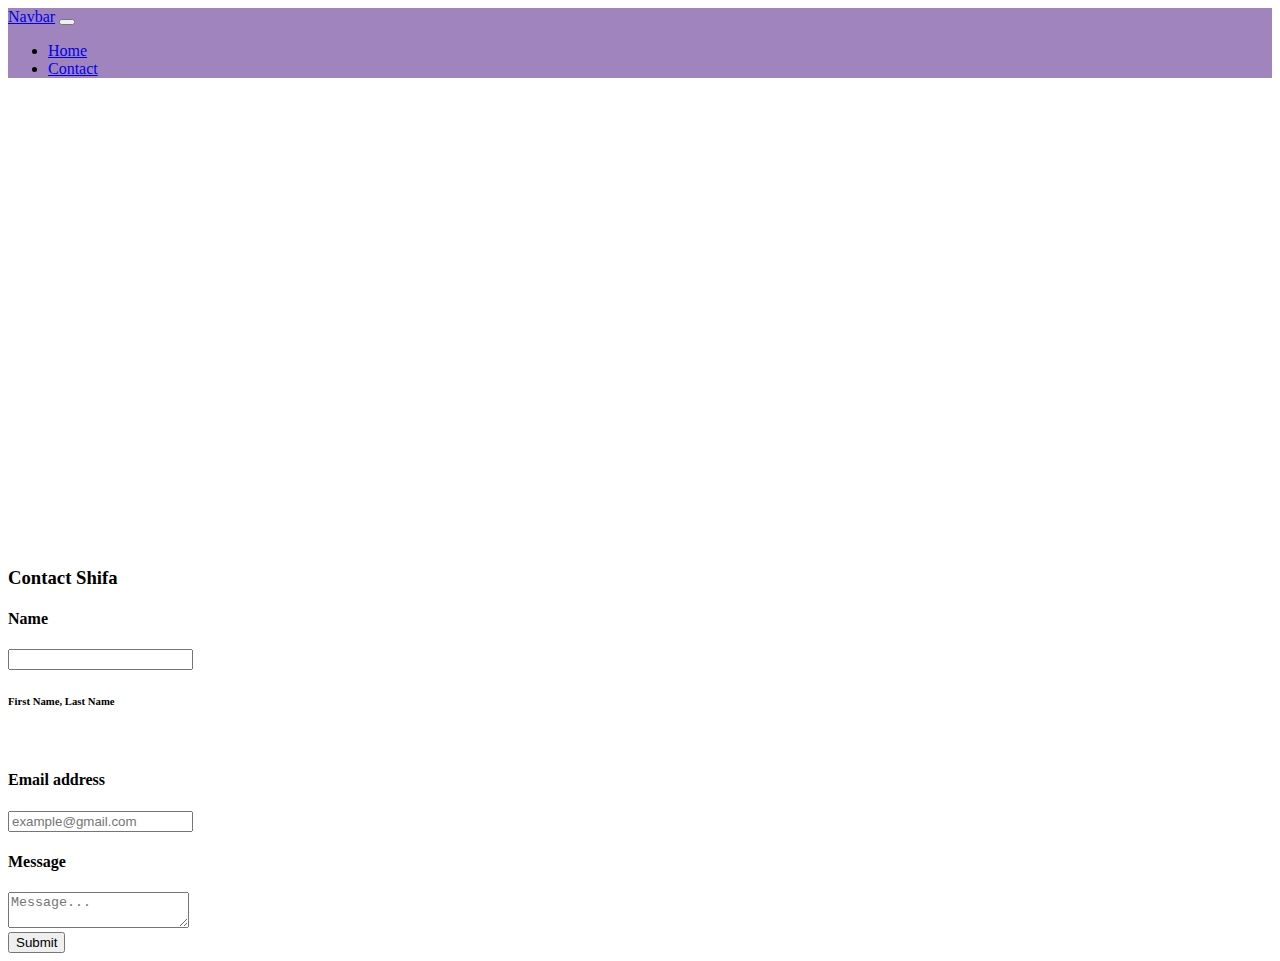
==== contact.html @ 6e5448ac "added default bootstrap navbar to pgs and added simple form in contact" ====
<!doctype html>
<html>
    <head>
        <meta charset="utf-8">
        <meta name="viewport" content="width=device-width, initial-scale=1">
        <title>Contact</title>
        <link rel="stylesheet" href="style.css">
        <link href="https://cdn.jsdelivr.net/npm/bootstrap@5.3.0-alpha1/dist/css/bootstrap.min.css" rel="stylesheet" integrity="sha384-GLhlTQ8iRABdZLl6O3oVMWSktQOp6b7In1Zl3/Jr59b6EGGoI1aFkw7cmDA6j6gD" crossorigin="anonymous">
  </head>
        <link rel="stylesheet" href="style.css">
    </head>
    <body id="page-top" data-spy="scroll" data-target=".navbar-fixed-top">
        <nav class="navbar navbar-expand-lg bg-body-tertiary" style="background-color: #9F84BD;"><div class="container-fluid">
            <a class="navbar-brand" href="index.html">Navbar</a>
            <button class="navbar-toggler" type="button" data-bs-toggle="collapse" data-bs-target="#navbarSupportedContent" aria-controls="navbarSupportedContent" aria-expanded="false" aria-label="Toggle navigation">
      <span class="navbar-toggler-icon"></span>
    </button>
    <div class="collapse navbar-collapse" id="navbarSupportedContent">
      <ul class="navbar-nav me-auto mb-2 mb-lg-0">
        <li class="nav-item">
          <a class="nav-link active" aria-current="page" href="index.html">Home</a>
        </li>
        <li class="nav-item">
          <a class="nav-link" href="contact.html">Contact</a>
        </li>
      </ul>
    </div>
  </div>
</nav>
    <script src="https://cdn.jsdelivr.net/npm/bootstrap@5.3.0-alpha1/dist/js/bootstrap.bundle.min.js" integrity="sha384-w76AqPfDkMBDXo30jS1Sgez6pr3x5MlQ1ZAGC+nuZB+EYdgRZgiwxhTBTkF7CXvN" crossorigin="anonymous"></script>
        
        <iframe src="https://www.google.com/maps/embed?pb=!1m18!1m12!1m3!1d24223.347604038896!2d-74.04576434103292!3d40.631680377788925!2m3!1f0!2f0!3f0!3m2!1i1024!2i768!4f13.1!3m3!1m2!1s0x89c2455f3f1cab0d%3A0xa5a45198ea4d73d6!2sBay%20Ridge%2C%20Brooklyn%2C%20NY!5e0!3m2!1sen!2sus!4v1672175688959!5m2!1sen!2sus" width="600" height="450" style="border:0;" allowfullscreen="" loading="lazy" referrerpolicy="no-referrer-when-downgrade"></iframe>
        <h3>Contact Shifa</h3>
        <form>
            <label>
                <h4>Name</h4>
                <input type="text" name="nm" required>
                <h6>First Name, Last Name</h6>
            </label>
            <br>
            <label>
                <h4>Email address</h4>
                <input type="text" name="rpy" placeholder="example@gmail.com" required>
            </label>
            <br>
            <label>
                <h4>Message</h4>
                <textarea name="message" placeholder="Message..."></textarea>
            </label>
            <br>
            <input type="submit" value="Submit">
        </form>
        
<!--
    <div class="footer text-center">
        <h3 id="footercolor">Copyright © 2023 | <strong>Shifa Quddus</strong></h3>
    </div>
-->
    </body>
</html>
---- style.css ----
/*
ul {
  list-style-type: none;
  margin: 0;
  padding: 0;
  overflow: hidden;
  background-color: #9F84BD;
}

li {
  float: left;
}

li a {
  display: block;
  color: white;
  text-align: center;
  padding: 14px 200px;
  text-decoration: none;
  font-weight: bold;
}

li a:hover {
  background-color: #111;
}*/
---- style.css ----
/*
ul {
  list-style-type: none;
  margin: 0;
  padding: 0;
  overflow: hidden;
  background-color: #9F84BD;
}

li {
  float: left;
}

li a {
  display: block;
  color: white;
  text-align: center;
  padding: 14px 200px;
  text-decoration: none;
  font-weight: bold;
}

li a:hover {
  background-color: #111;
}*/
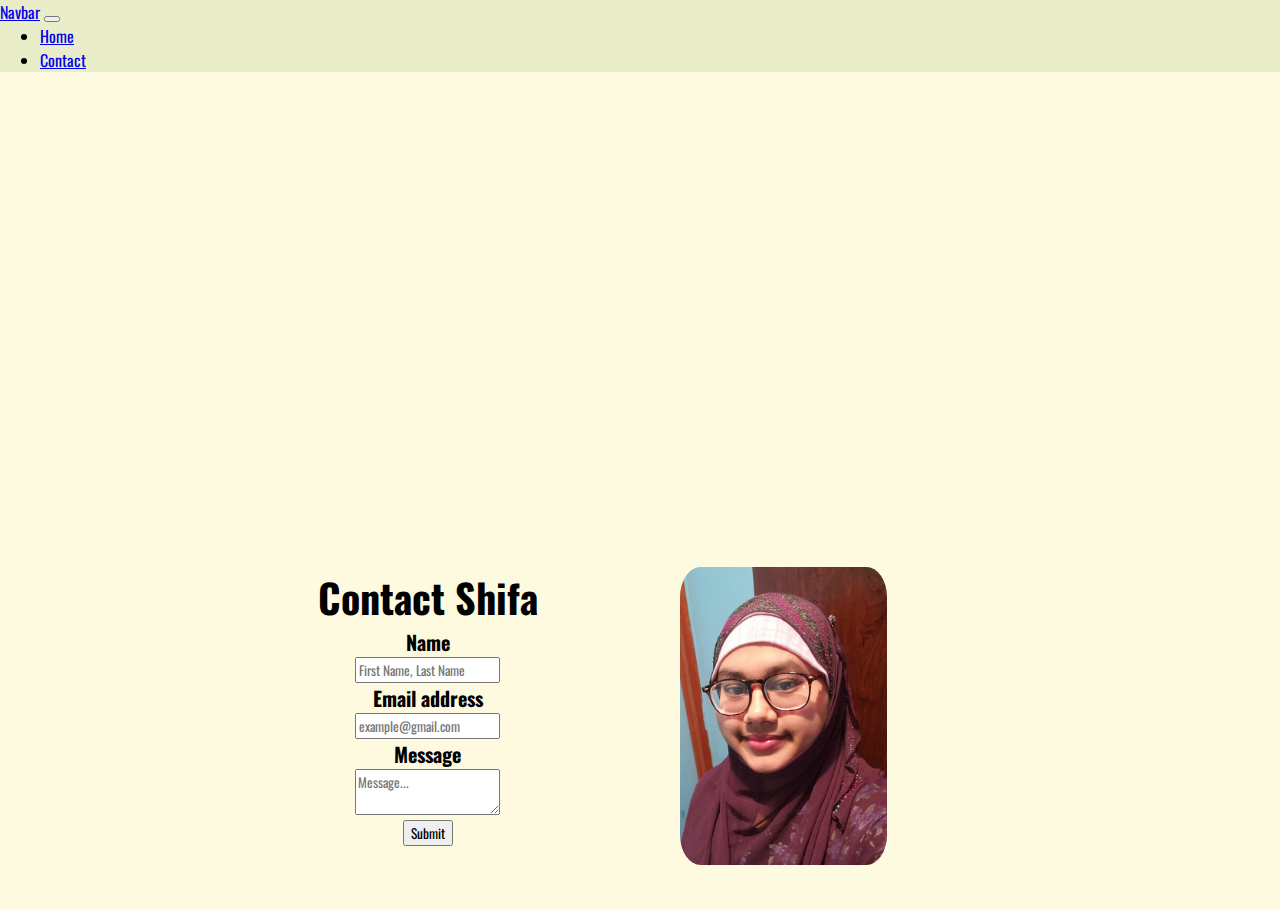
==== commit 453f0bba: "fixed contact page and added map and images to both index and contact" ====
--- a/contact.html
+++ b/contact.html
@@ -6,15 +6,25 @@
         <title>Contact</title>
         <link rel="stylesheet" href="style.css">
         <link href="https://cdn.jsdelivr.net/npm/bootstrap@5.3.0-alpha1/dist/css/bootstrap.min.css" rel="stylesheet" integrity="sha384-GLhlTQ8iRABdZLl6O3oVMWSktQOp6b7In1Zl3/Jr59b6EGGoI1aFkw7cmDA6j6gD" crossorigin="anonymous">
+        <script src="https://cdn.jsdelivr.net/npm/bootstrap@5.3.0-alpha1/dist/js/bootstrap.bundle.min.js" integrity="sha384-w76AqPfDkMBDXo30jS1Sgez6pr3x5MlQ1ZAGC+nuZB+EYdgRZgiwxhTBTkF7CXvN" crossorigin="anonymous"></script>
+        <link rel="preconnect" href="https://fonts.googleapis.com">
+        <link rel="preconnect" href="https://fonts.gstatic.com" crossorigin>
+        <link href="https://fonts.googleapis.com/css2?family=Oswald&display=swap" rel="stylesheet">
+        <style>
+            img{
+                max-width: 60%;
+                width: auto;
+                border-radius: 10%;
+            }
+        </style>
   </head>
-        <link rel="stylesheet" href="style.css">
-    </head>
     <body id="page-top" data-spy="scroll" data-target=".navbar-fixed-top">
-        <nav class="navbar navbar-expand-lg bg-body-tertiary" style="background-color: #9F84BD;"><div class="container-fluid">
-            <a class="navbar-brand" href="index.html">Navbar</a>
-            <button class="navbar-toggler" type="button" data-bs-toggle="collapse" data-bs-target="#navbarSupportedContent" aria-controls="navbarSupportedContent" aria-expanded="false" aria-label="Toggle navigation">
-      <span class="navbar-toggler-icon"></span>
-    </button>
+        <nav class="navbar navbar-expand-lg" style="background-color: #E9EDC9;">
+            <div class="container-fluid">
+                <a class="navbar-brand" href="index.html">Navbar</a>
+                <button class="navbar-toggler" type="button" data-bs-toggle="collapse" data-bs-target="#navbarSupportedContent" aria-controls="navbarSupportedContent" aria-expanded="false" aria-label="Toggle navigation">
+                    <span class="navbar-toggler-icon"></span>
+                </button>
     <div class="collapse navbar-collapse" id="navbarSupportedContent">
       <ul class="navbar-nav me-auto mb-2 mb-lg-0">
         <li class="nav-item">
@@ -25,31 +35,39 @@
         </li>
       </ul>
     </div>
-  </div>
-</nav>
-    <script src="https://cdn.jsdelivr.net/npm/bootstrap@5.3.0-alpha1/dist/js/bootstrap.bundle.min.js" integrity="sha384-w76AqPfDkMBDXo30jS1Sgez6pr3x5MlQ1ZAGC+nuZB+EYdgRZgiwxhTBTkF7CXvN" crossorigin="anonymous"></script>
-        
-        <iframe src="https://www.google.com/maps/embed?pb=!1m18!1m12!1m3!1d24223.347604038896!2d-74.04576434103292!3d40.631680377788925!2m3!1f0!2f0!3f0!3m2!1i1024!2i768!4f13.1!3m3!1m2!1s0x89c2455f3f1cab0d%3A0xa5a45198ea4d73d6!2sBay%20Ridge%2C%20Brooklyn%2C%20NY!5e0!3m2!1sen!2sus!4v1672175688959!5m2!1sen!2sus" width="600" height="450" style="border:0;" allowfullscreen="" loading="lazy" referrerpolicy="no-referrer-when-downgrade"></iframe>
-        <h3>Contact Shifa</h3>
-        <form>
-            <label>
-                <h4>Name</h4>
-                <input type="text" name="nm" required>
-                <h6>First Name, Last Name</h6>
-            </label>
-            <br>
-            <label>
-                <h4>Email address</h4>
-                <input type="text" name="rpy" placeholder="example@gmail.com" required>
-            </label>
-            <br>
-            <label>
-                <h4>Message</h4>
-                <textarea name="message" placeholder="Message..."></textarea>
-            </label>
-            <br>
-            <input type="submit" value="Submit">
-        </form>
+            </div>
+        </nav>
+    <section>
+        <div>
+            <iframe src="https://www.google.com/maps/embed?pb=!1m18!1m12!1m3!1d24223.347604038896!2d-74.04576434103292!3d40.631680377788925!2m3!1f0!2f0!3f0!3m2!1i1024!2i768!4f13.1!3m3!1m2!1s0x89c2455f3f1cab0d%3A0xa5a45198ea4d73d6!2sBay%20Ridge%2C%20Brooklyn%2C%20NY!5e0!3m2!1sen!2sus!4v1672175688959!5m2!1sen!2sus" width="100%" height="450" style="border:0;" allowfullscreen="" loading="lazy" referrerpolicy="no-referrer-when-downgrade"></iframe>
+        </div>
+        <div class="inner">
+            <div class="ct c50 p40">
+                <h2>Contact Shifa</h2>
+                <form>
+                    <label>
+                        <h4>Name</h4>
+                        <input type="text" name="nm" placeholder="First Name, Last Name" required>
+                    </label>
+                    <br>
+                    <label>
+                        <h4>Email address</h4>
+                        <input type="text" name="rpy" placeholder="example@gmail.com" required>
+                    </label>
+                    <br>
+                    <label>
+                        <h4>Message</h4>
+                        <textarea name="message" placeholder="Message..." required></textarea>
+                    </label>
+                    <br>
+                    <input type="submit" value="Submit">
+                </form>
+            </div>
+            <div class="p40 c50">
+                <img src="assets/imgs/me.jpg">
+            </div>
+        </div>
+    </section>
         
 <!--
     <div class="footer text-center">
--- a/style.css
+++ b/style.css
@@ -1,25 +1,54 @@
 /*
-ul {
-  list-style-type: none;
-  margin: 0;
-  padding: 0;
-  overflow: hidden;
-  background-color: #9F84BD;
+img{
+    border-radius: 50%;
+    display: block;
+    margin-left: auto;
+    margin-right: auto;
+    width: 30%;
 }
+*/
 
-li {
-  float: left;
+body{
+  background: #FEFAE0;
 }
-
-li a {
-  display: block;
-  color: white;
-  text-align: center;
-  padding: 14px 200px;
-  text-decoration: none;
-  font-weight: bold;
+/*presets*/
+*{
+    font-family: 'Oswald', sans-serif;
+    box-sizing: border-box;
+    margin: 0;
 }
-
-li a:hover {
-  background-color: #111;
-}*/
+h1{
+    font-size: 50px;
+}
+h2{
+    font-size: 40px;
+}
+h3{
+    font-size: 24px;
+}
+h4{
+    font-size: 20px;
+}
+img{
+    max-width: 100%
+    width: auto;
+}
+.ct{
+    text-align: center;
+}
+/*columns*/
+.inner{
+    display: flex;
+    flex-wrap: wrap;
+    max-width: 850px;
+    margin: auto;
+}
+.c50{
+    width: 50%;
+}
+.c100{
+    width: 100%;
+}
+.p40{
+    padding: 40px;
+}
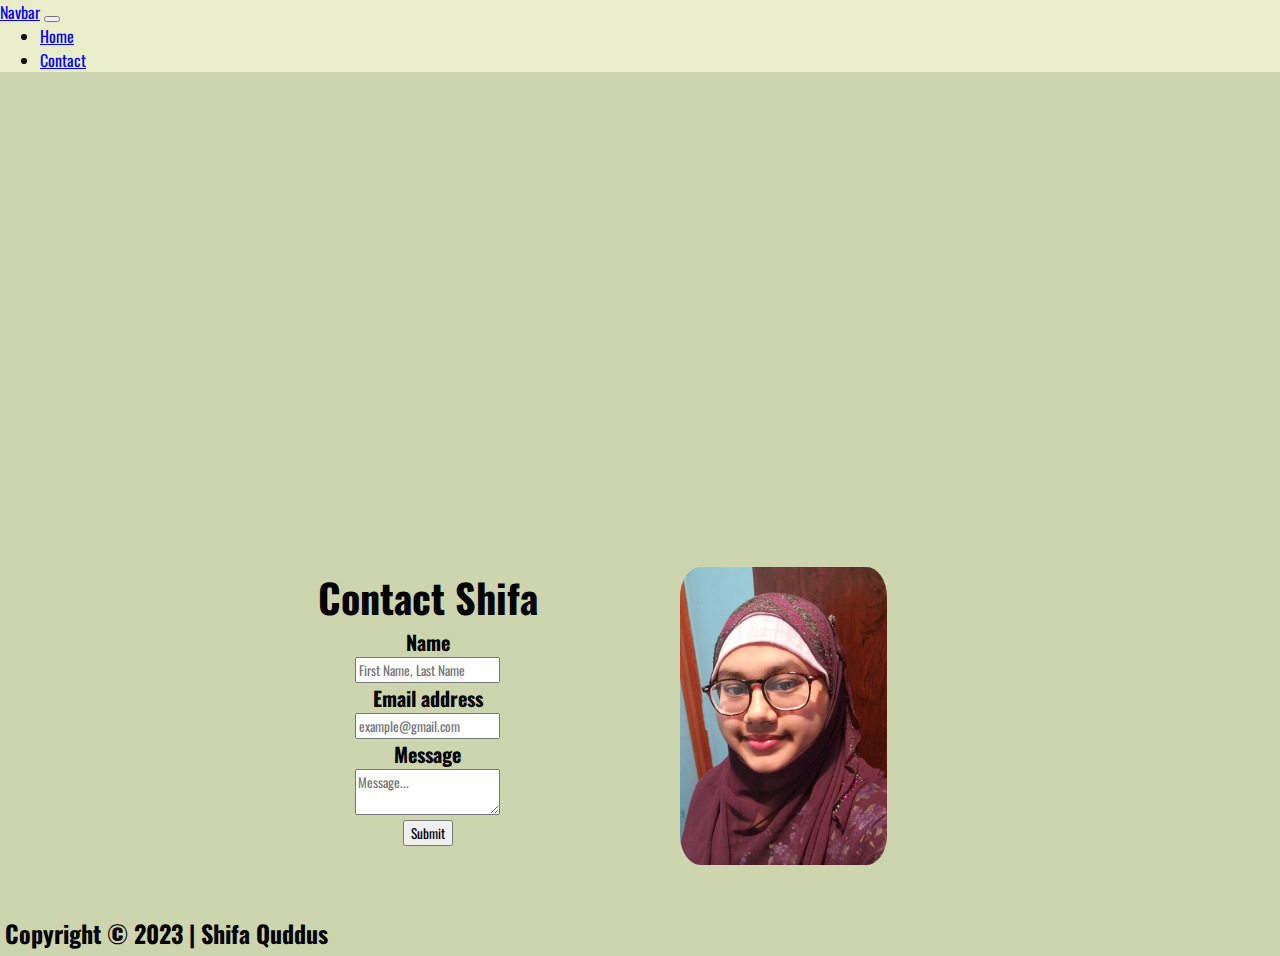
==== commit 1d374af4: "add footer to pages" ====
--- a/contact.html
+++ b/contact.html
@@ -18,7 +18,7 @@
             }
         </style>
   </head>
-    <body id="page-top" data-spy="scroll" data-target=".navbar-fixed-top">
+    <body>
         <nav class="navbar navbar-expand-lg" style="background-color: #E9EDC9;">
             <div class="container-fluid">
                 <a class="navbar-brand" href="index.html">Navbar</a>
@@ -68,11 +68,10 @@
             </div>
         </div>
     </section>
-        
-<!--
-    <div class="footer text-center">
-        <h3 id="footercolor">Copyright © 2023 | <strong>Shifa Quddus</strong></h3>
-    </div>
--->
+    <section id="footer">
+        <div class="footer text-center">
+            <h3 id="footercolor">Copyright © 2023 | <strong>Shifa Quddus</strong></h3>
+        </div>
+    </section>
     </body>
 </html>--- a/style.css
+++ b/style.css
@@ -8,9 +8,6 @@
 }
 */
 
-body{
-  background: #FEFAE0;
-}
 /*presets*/
 *{
     font-family: 'Oswald', sans-serif;
@@ -36,6 +33,10 @@
 .ct{
     text-align: center;
 }
+#footer{
+    background: #CCD5AE;
+    padding: 5px;
+}
 /*columns*/
 .inner{
     display: flex;
@@ -52,3 +53,6 @@
 .p40{
     padding: 40px;
 }
+body{
+    background: #CCD5AE;
+}
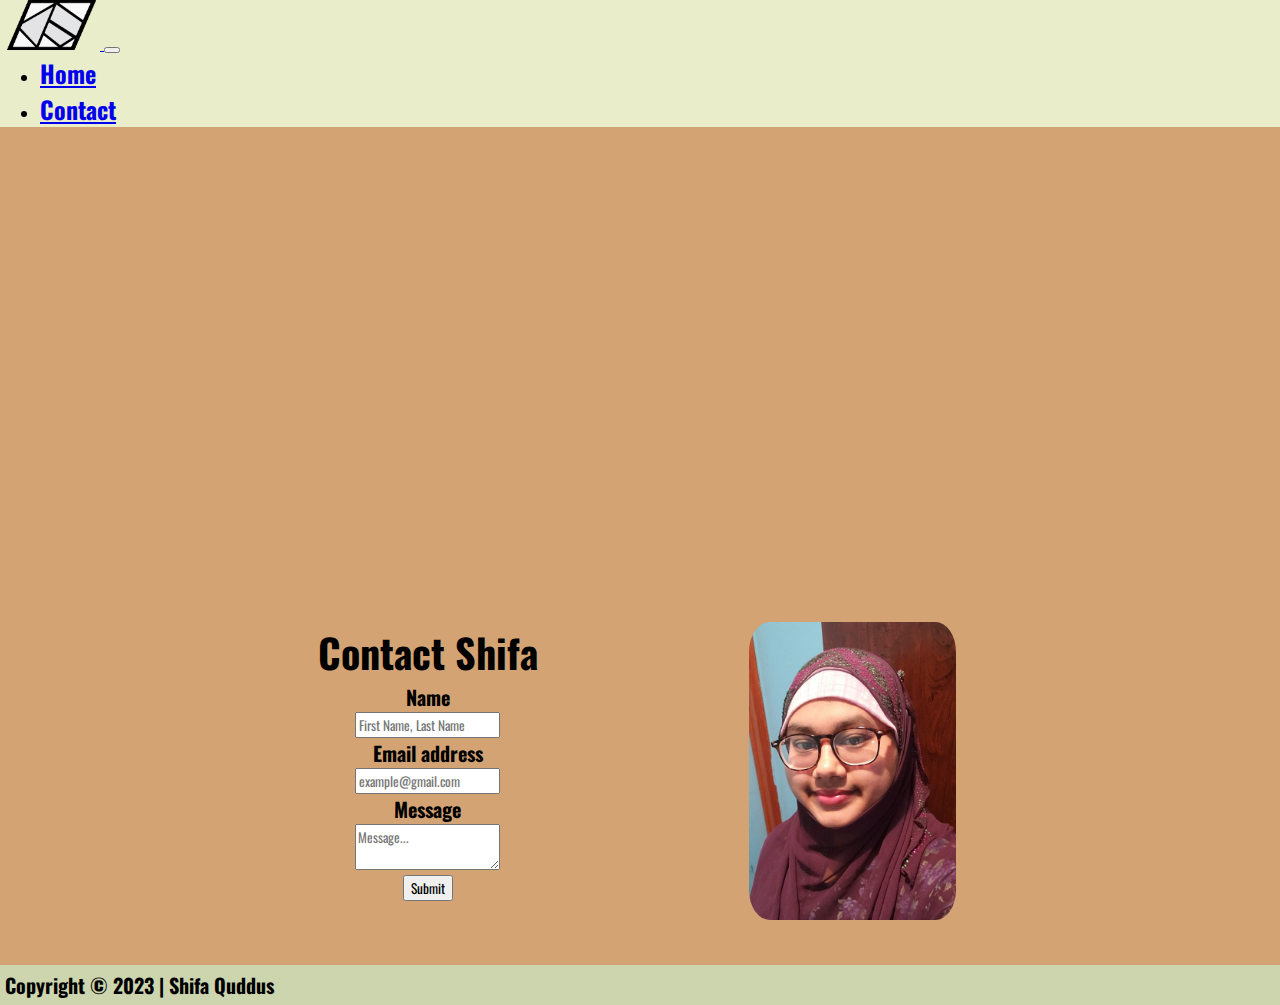
==== commit 3c8d1cf1: "fixed index about me sec, added logo, and edited navbar" ====
--- a/contact.html
+++ b/contact.html
@@ -11,27 +11,32 @@
         <link rel="preconnect" href="https://fonts.gstatic.com" crossorigin>
         <link href="https://fonts.googleapis.com/css2?family=Oswald&display=swap" rel="stylesheet">
         <style>
-            img{
+            #sizectrl{
                 max-width: 60%;
                 width: auto;
                 border-radius: 10%;
+            }
+            section{
+                background: #D4A373;
             }
         </style>
   </head>
     <body>
         <nav class="navbar navbar-expand-lg" style="background-color: #E9EDC9;">
             <div class="container-fluid">
-                <a class="navbar-brand" href="index.html">Navbar</a>
+                <a class="navbar-brand" href="index.html">
+                    <img src="assets/imgs/Logo.png" width="100" height="50" class="d-inline-block align-text-top">
+                </a>
                 <button class="navbar-toggler" type="button" data-bs-toggle="collapse" data-bs-target="#navbarSupportedContent" aria-controls="navbarSupportedContent" aria-expanded="false" aria-label="Toggle navigation">
                     <span class="navbar-toggler-icon"></span>
                 </button>
     <div class="collapse navbar-collapse" id="navbarSupportedContent">
       <ul class="navbar-nav me-auto mb-2 mb-lg-0">
         <li class="nav-item">
-          <a class="nav-link active" aria-current="page" href="index.html">Home</a>
+          <a class="nav-link active" aria-current="page" href="index.html"><h3>Home</h3></a>
         </li>
         <li class="nav-item">
-          <a class="nav-link" href="contact.html">Contact</a>
+          <a class="nav-link" href="contact.html"><h3>Contact</h3></a>
         </li>
       </ul>
     </div>
@@ -63,14 +68,14 @@
                     <input type="submit" value="Submit">
                 </form>
             </div>
-            <div class="p40 c50">
-                <img src="assets/imgs/me.jpg">
+            <div class="p40 c50 ct">
+                <img src="assets/imgs/me.jpg" id="sizectrl">
             </div>
         </div>
     </section>
     <section id="footer">
         <div class="footer text-center">
-            <h3 id="footercolor">Copyright © 2023 | <strong>Shifa Quddus</strong></h3>
+            <h4 id="footercolor">Copyright © 2023 | <strong>Shifa Quddus</strong></h4>
         </div>
     </section>
     </body>
--- a/style.css
+++ b/style.css
@@ -1,13 +1,3 @@
-/*
-img{
-    border-radius: 50%;
-    display: block;
-    margin-left: auto;
-    margin-right: auto;
-    width: 30%;
-}
-*/
-
 /*presets*/
 *{
     font-family: 'Oswald', sans-serif;
@@ -26,6 +16,9 @@
 h4{
     font-size: 20px;
 }
+p{
+    font-size: 25px;
+}
 img{
     max-width: 100%
     width: auto;
@@ -36,6 +29,7 @@
 #footer{
     background: #CCD5AE;
     padding: 5px;
+    font-size: 10px;
 }
 /*columns*/
 .inner{
@@ -44,11 +38,17 @@
     max-width: 850px;
     margin: auto;
 }
+.c33{
+    width: 33.3333333%;
+}
 .c50{
     width: 50%;
 }
 .c100{
     width: 100%;
+}
+.p10{
+    padding: 10px;
 }
 .p40{
     padding: 40px;
@@ -56,3 +56,24 @@
 body{
     background: #CCD5AE;
 }
+/*home specifics*/
+#about img{
+    max-width: 30%;
+    width: auto;
+    padding: 10px;
+    border-radius: 100%
+}
+#contain{
+    display: flex;
+    align-items: center;
+    justify-content: center;
+}
+#contain p{
+    margin-left: 1em;
+}
+#gallery{
+    background: #FAEDCD;
+}
+#about{
+    background: #FEFAE0;
+}
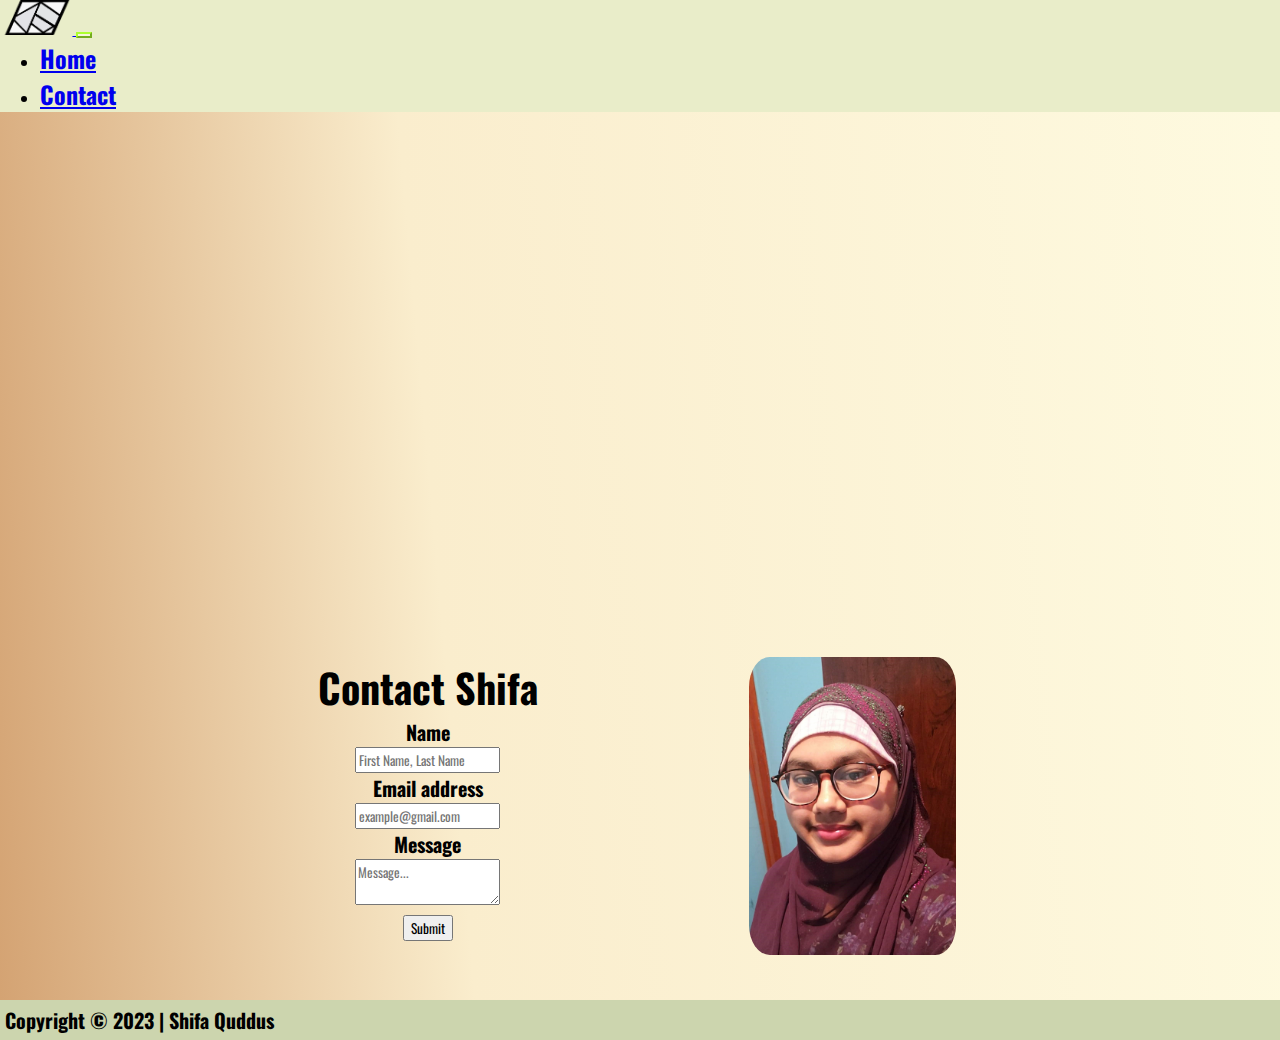
==== commit bbae2d4e: "fix navbar, about me section, and bkg" ====
--- a/contact.html
+++ b/contact.html
@@ -13,19 +13,24 @@
         <style>
             #sizectrl{
                 max-width: 60%;
-                width: auto;
+/*                width: auto;*/
                 border-radius: 10%;
             }
             section{
-                background: #D4A373;
+/*                background: #D4A373;*/
+                background: rgb(212,163,115);
+                background: linear-gradient(85deg, rgba(212,163,115,1) 0%, rgba(250,237,205,1) 35%, rgba(254,250,224,1) 100%);
+            }
+            #containerheight{
+                max-height: 750px:
             }
         </style>
   </head>
     <body>
-        <nav class="navbar navbar-expand-lg" style="background-color: #E9EDC9;">
+        <nav class="navbar fixed-top navbar-expand-lg" style="background-color: #E9EDC9;">
             <div class="container-fluid">
                 <a class="navbar-brand" href="index.html">
-                    <img src="assets/imgs/Logo.png" width="100" height="50" class="d-inline-block align-text-top">
+                    <img src="assets/imgs/Logo.png" height="35" class="d-inline-block align-text-top">
                 </a>
                 <button class="navbar-toggler" type="button" data-bs-toggle="collapse" data-bs-target="#navbarSupportedContent" aria-controls="navbarSupportedContent" aria-expanded="false" aria-label="Toggle navigation">
                     <span class="navbar-toggler-icon"></span>
@@ -44,9 +49,9 @@
         </nav>
     <section>
         <div>
-            <iframe src="https://www.google.com/maps/embed?pb=!1m18!1m12!1m3!1d24223.347604038896!2d-74.04576434103292!3d40.631680377788925!2m3!1f0!2f0!3f0!3m2!1i1024!2i768!4f13.1!3m3!1m2!1s0x89c2455f3f1cab0d%3A0xa5a45198ea4d73d6!2sBay%20Ridge%2C%20Brooklyn%2C%20NY!5e0!3m2!1sen!2sus!4v1672175688959!5m2!1sen!2sus" width="100%" height="450" style="border:0;" allowfullscreen="" loading="lazy" referrerpolicy="no-referrer-when-downgrade"></iframe>
+            <iframe src="https://www.google.com/maps/embed?pb=!1m18!1m12!1m3!1d24223.347604038896!2d-74.04576434103292!3d40.631680377788925!2m3!1f0!2f0!3f0!3m2!1i1024!2i768!4f13.1!3m3!1m2!1s0x89c2455f3f1cab0d%3A0xa5a45198ea4d73d6!2sBay%20Ridge%2C%20Brooklyn%2C%20NY!5e0!3m2!1sen!2sus!4v1672175688959!5m2!1sen!2sus" width="100%" height="500" style="border:0;" allowfullscreen="" loading="lazy" referrerpolicy="no-referrer-when-downgrade"></iframe>
         </div>
-        <div class="inner">
+        <div class="inner c100" id="containerheight">
             <div class="ct c50 p40">
                 <h2>Contact Shifa</h2>
                 <form>
@@ -65,7 +70,7 @@
                         <textarea name="message" placeholder="Message..." required></textarea>
                     </label>
                     <br>
-                    <input type="submit" value="Submit">
+                    <h4><input type="submit" value="Submit"></h4>
                 </form>
             </div>
             <div class="p40 c50 ct">
--- a/style.css
+++ b/style.css
@@ -56,10 +56,13 @@
 body{
     background: #CCD5AE;
 }
+section a{
+    color: mediumvioletred;
+}
 /*home specifics*/
 #about img{
-    max-width: 30%;
-    width: auto;
+    max-width: 20%;
+/*    width: auto;*/
     padding: 10px;
     border-radius: 100%
 }
@@ -73,7 +76,40 @@
 }
 #gallery{
     background: #FAEDCD;
+    background: rgb(204,213,174);
+    background: linear-gradient(90deg, rgba(212,163,115,1) 0%, rgba(250,237,205,1) 35%, rgba(254,250,224,1) 100%);
+    padding: 50px;
 }
 #about{
     background: #FEFAE0;
+    background: rgb(254,250,224);
+    background: linear-gradient(85deg, rgba(254,250,224,1) 0%, rgba(250,237,205,1) 35%, rgba(212,163,115,1) 100%);
+    padding: 50px;
 }
+#aboutmecontent{
+    color: linear-gradient(90deg, rgba(0,0,0,1) 0%, rgba(142,142,142,1) 100%);
+}
+button{
+    background: beige;
+    border-color: greenyellow;
+/*
+    display: flex;
+    flex-wrap: wrap;
+*/
+}
+/*media queries*/
+@media only screen and (max-width: 900px){
+    #about img{max-width: 30%}
+    #sizectrl{max-width: 70%}
+}
+@media only screen and (max-width: 600px){
+    .c33, .c50{
+        width: 100%;
+    }
+    #about img{max-width: 40%}
+    #sizectrl{max-width: 80%}
+}
+@media only screen and (max-width: 375px){
+    #about img{max-width: 50%}
+    #sizectrl{max-width: 90%}
+}
